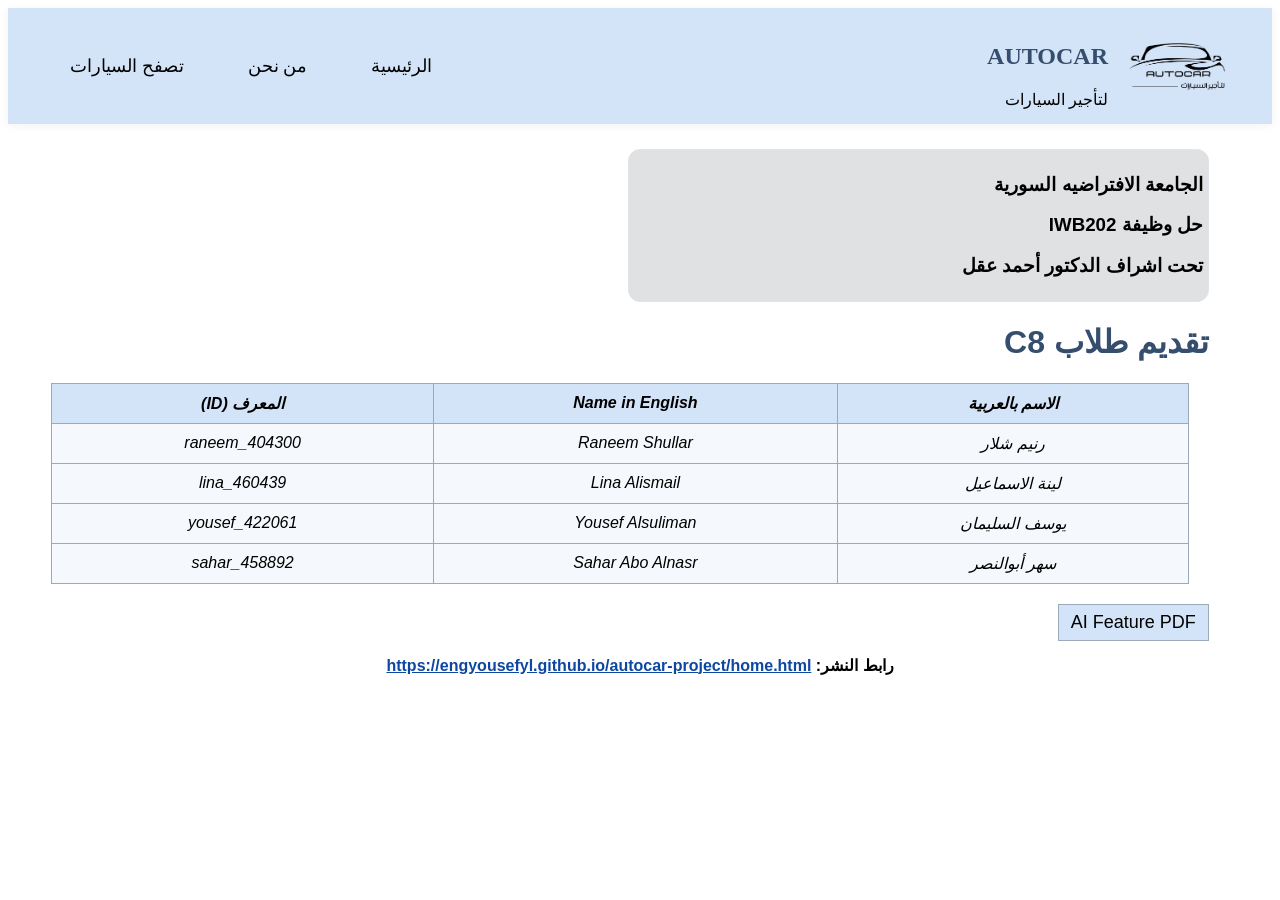
==== index.html @ b809635f "Modify home.html and update links Updated the link to the published page and added a button for AI F" ====
<!DOCTYPE html>
<html lang="ar" dir="rtl">

<head>
    <title>الصفحه الرئيسية</title>
    <meta charset="UTF-8" />
    <link rel="stylesheet"  href="style.css">
</head>
<header>
        <div class="nav-container">
            <div class="logo-area">
                
                <img src="autocar.png" alt="AUTOCAR Logo">
                <div class="logo-text">
                    <h2>AUTOCAR</h2>
                    <span>لتأجير السيارات</span>
                </div>
            </div>
            <div class="nav-links">
                <a href="home.html">الرئيسية</a>
                <a href="aboutus.html" >من نحن</a>
                <a href="cars.html">تصفح السيارات</a>
            </div>
        </div>
    </header>

<body>
  <main>
  <div class="box">
 <h3>الجامعة الافتراضيه السورية</h3>   
<h3>حل وظيفة IWB202</h3>
<h3>تحت اشراف الدكتور أحمد عقل</h3></div>
<h1>تقديم طلاب C8</h1>
<table class="names">
    <tr>
      <th>الاسم بالعربية</th>
      <th>Name in English</th>
      <th>المعرف (ID)</th>
    </tr>
  
  
    <tr>
      <td>رنيم شلار</td>
      <td>Raneem Shullar</td>
      <td>raneem_404300</td>
    </tr>
    <tr>
      <td>لينة الاسماعيل</td>
      <td>Lina Alismail</td>
      <td>lina_460439</td>
    </tr>
    <tr>
      <td>يوسف السليمان</td>
      <td>Yousef Alsuliman</td>
      <td>yousef_422061</td>
    </tr>
    <tr>
      <td>سهر أبوالنصر</td>
      <td>Sahar Abo Alnasr</td>
      <td>sahar_458892</td>
    </tr>
</table>
<a href="ai_report.pdf" >
<div><button>AI Feature PDF</button></div></a>
<p style="text-align: center; margin-top: 15px; font-size: 16px;">
    <strong>رابط النشر: </strong>
    <a href="https://engyousefyl.github.io/autocar-project/home.html" target="_blank" style="color: #0d47a1; font-weight: bold; text-decoration: underline;">
        https://engyousefyl.github.io/autocar-project/home.html
    </a>
</p>
</main>
</body>
---- style.css ----
header {
            background-color: #d4e4f8;
            box-shadow: 0 2px 10px rgba(0, 0, 0, 0.05);
            position: sticky;
            top: 0;
            z-index: 1000;
        }

        .nav-container {
            max-width: 1200px;
            margin: 0 auto;
            padding: 15px 20px;
            display: flex;
            justify-content: space-between;
            align-items: center;
        }

        .logo-area {
            display: flex;
            align-items: center;
            gap: 12px;
        }

    
    .logo-area img {
            height: 60px;
            object-fit: contain;
        }

    
.nav-links a{
color: rgb(0, 0, 0);
    font-size:large;
padding: 30px;
text-decoration: none;
        }
  .names{
    font-style: italic;
    font-size: medium;
    box-shadow: 1cm;
    margin: 20px;
}
.p_style{
    font-size: 15pt;
    padding: 20px;
   color: #475569;
  margin-bottom: 15px;
 line-height: 1.8;
 
}
  .box{
  background:#dfe1e2;           
  border:1px solid #e1e4e8;    
  border-radius:12px;          
  padding: 5px;            
  margin:5px 0; 
  width: 50%;
               
}
.btn
{clear: both;display:flex; justify-content: center; width: 100%; margin-top: 30px;}

/*تنسيق جدول السيارات */
main { margin: 25px auto; width: 90%; font-family: Arial, sans-serif; }
h1, h2 { color: #354e6d; }
table { width: 100%; border-collapse: collapse; background-color: #f5f8fc; }
th, td { border: 1px solid #9ca9b8; padding: 10px; text-align: center; }
th { background-color: #d4e4f8; }
.car-photo { width: 170px; height: 100px; object-fit: cover; }
button, input[type="submit"], input[type="reset"] { padding: 7px 12px; background-color: #d4e4f8; border: 1px solid #9ca9b8; cursor: pointer; font-size: large; }
.details { color: #475569; }
fieldset { background-color: #f5f8fc; border: 1px solid #9ca9b8; padding: 15px; }
label { display: inline-block; width: 125px; }
input[type="text"], select { padding: 5px; width: 210px; }
.note { font-size: 13px; color: #666; }

input[type="checkbox"] { width: 18px; height: 18px; cursor: pointer; }


/*تنسيق نموذج الحجز  */
#bookingForm { margin-top: 25px; }
#bookingForm legend { color: #354e6d; font-weight: bold; padding: 0 8px; }
#bookingForm p { margin: 12px 0; }
#bookingForm label { width: 130px; }
#bookingForm input[type="date"] { padding: 5px; width: 210px; }
#bookingForm input[type="text"] { max-width: 90%; }
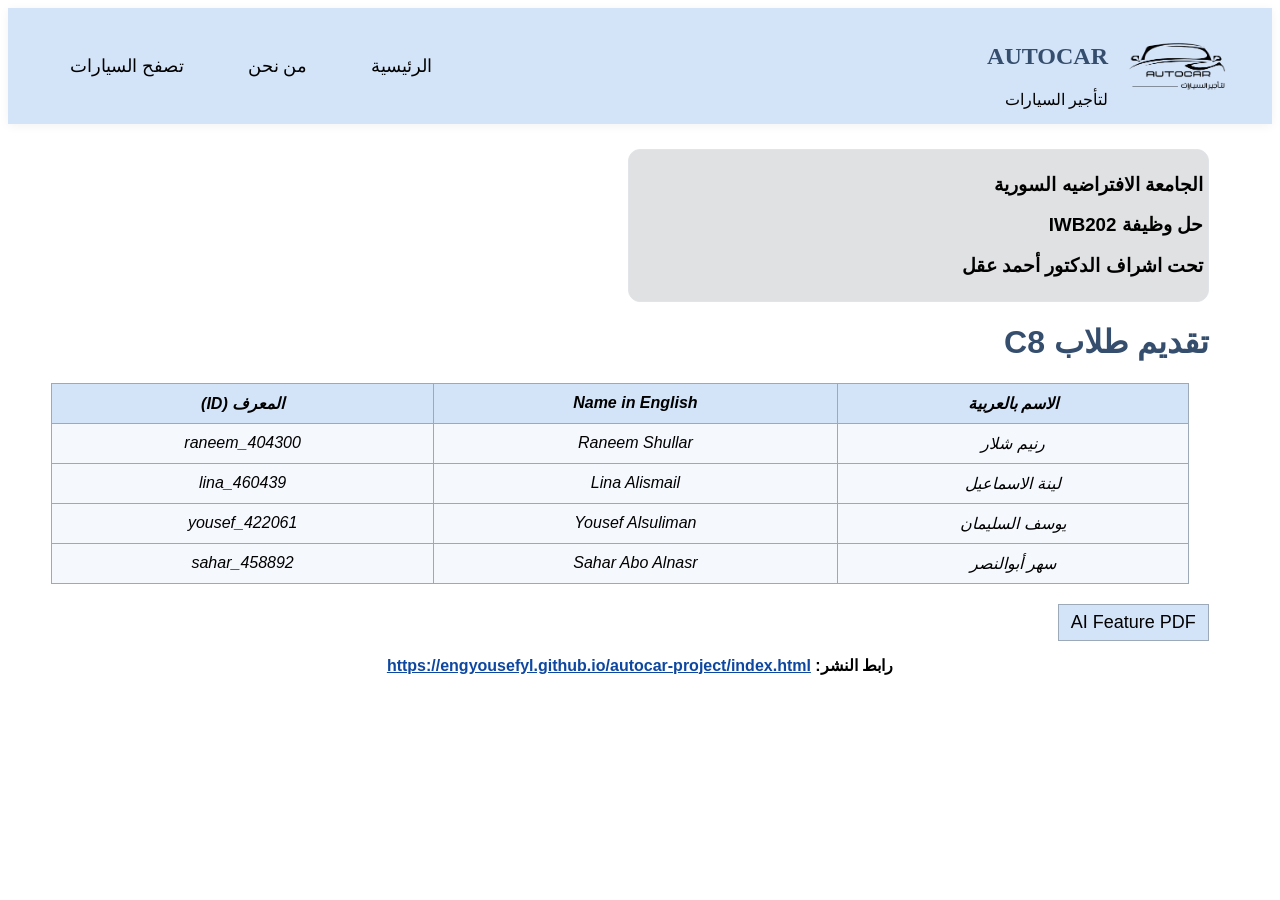
==== commit 2e6b079e: "Update index.html" ====
--- a/index.html
+++ b/index.html
@@ -64,8 +64,8 @@
 <div><button>AI Feature PDF</button></div></a>
 <p style="text-align: center; margin-top: 15px; font-size: 16px;">
     <strong>رابط النشر: </strong>
-    <a href="https://engyousefyl.github.io/autocar-project/home.html" target="_blank" style="color: #0d47a1; font-weight: bold; text-decoration: underline;">
-        https://engyousefyl.github.io/autocar-project/home.html
+    <a href="https://engyousefyl.github.io/autocar-project/index.html" target="_blank" style="color: #0d47a1; font-weight: bold; text-decoration: underline;">
+        https://engyousefyl.github.io/autocar-project/index.html
     </a>
 </p>
 </main>
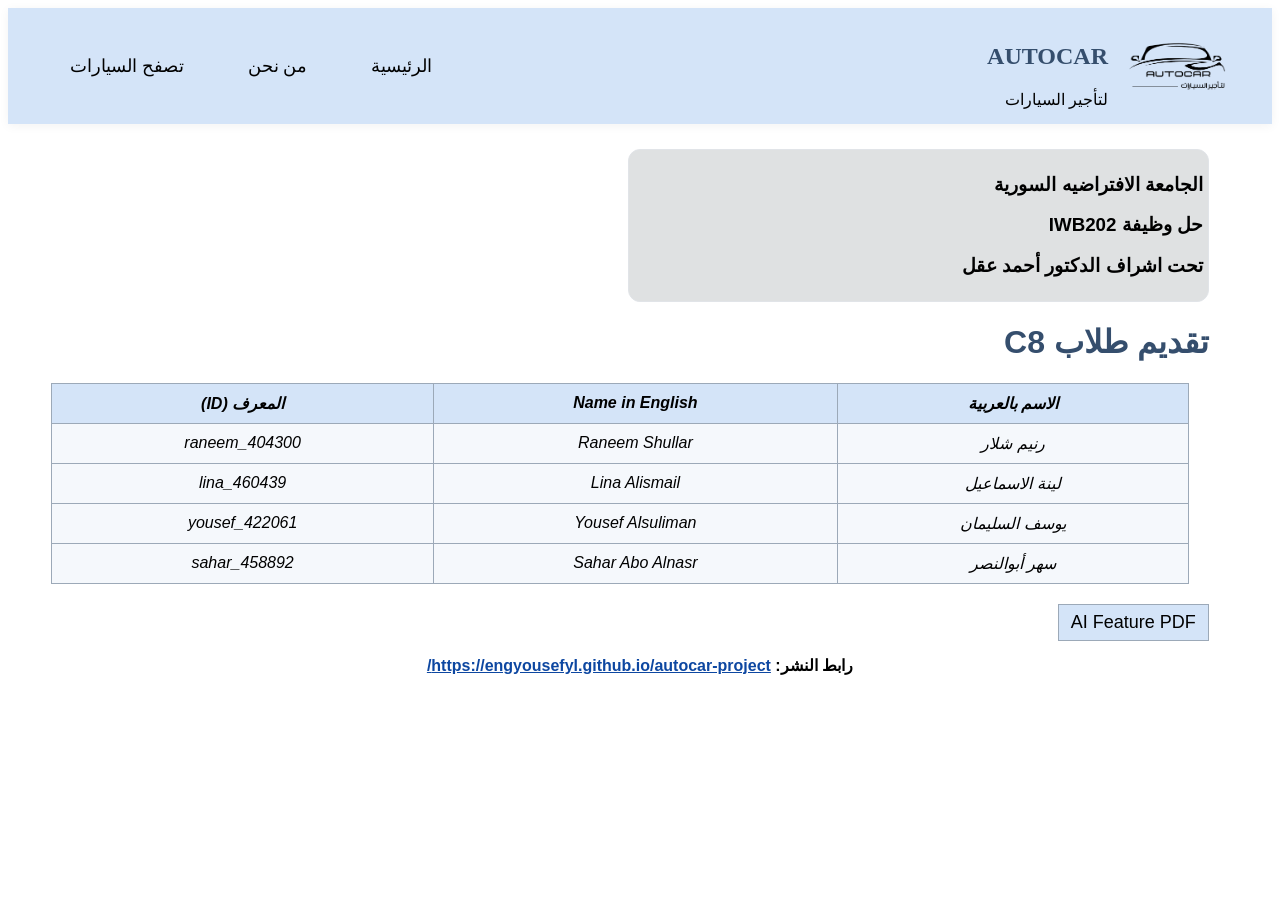
==== commit 43f79374: "Update index.html" ====
--- a/index.html
+++ b/index.html
@@ -64,8 +64,8 @@
 <div><button>AI Feature PDF</button></div></a>
 <p style="text-align: center; margin-top: 15px; font-size: 16px;">
     <strong>رابط النشر: </strong>
-    <a href="https://engyousefyl.github.io/autocar-project/index.html" target="_blank" style="color: #0d47a1; font-weight: bold; text-decoration: underline;">
-        https://engyousefyl.github.io/autocar-project/index.html
+    <a href="https://engyousefyl.github.io/autocar-project/" target="_blank" rel="noopener noreferrer" style="color: #0d47a1; font-weight: bold; text-decoration: underline;">
+        https://engyousefyl.github.io/autocar-project/
     </a>
 </p>
 </main>
